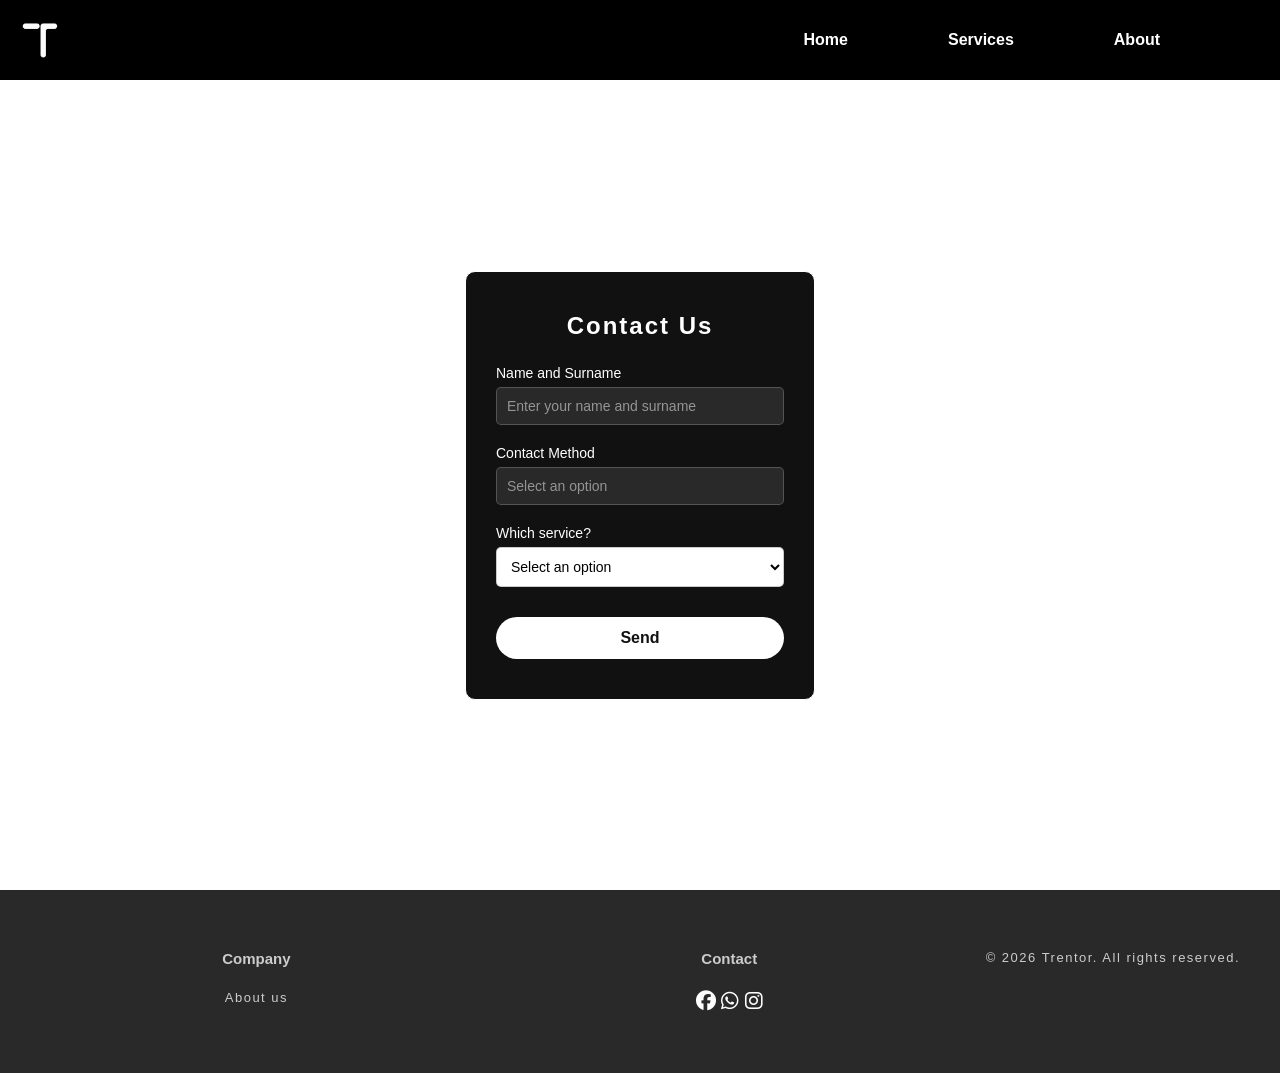
==== contacto.html @ 93ef7a25 "primeiro comit" ====
<!DOCTYPE html>
<html lang="en">
<head>
    <meta charset="UTF-8">
    <meta name="viewport" content="width=device-width, initial-scale=1.0">
    <link rel="stylesheet" href="style.css">
    <script src="script.js" defer></script>
  <link rel="stylesheet" href="https://cdnjs.cloudflare.com/ajax/libs/font-awesome/6.5.0/css/all.min.css">
    <title>Contact Us | Trentor</title>
</head>
<body>
    
  
  <header class="menu">
  <a href="index.html" class="logo-link" aria-label="Trentor, página inicial" transition="no">
    <img src="trentor.jpg" alt="" class="logo-img">
    <span class="logo-nome" translate="no">rentor</span>
  </a>

  <ul class="ul-main" id="menu-principal">
    <li> <a href="index.html">Home</a></li>
    <li><a href="servicos.html">Services</a></li>
    <li><a href="sobre.html">About</a></li>
    <li class="li-contacto">
    </li>
  </ul>

  <!-- Só aparece no telemóvel -->
  <div class="mobile-actions">
    <button class="hamburger" id="hamburger" aria-label="Abrir menu"
            aria-expanded="false" aria-controls="menu-principal">
      <span></span>
      <span></span>
      <span></span>
    </button>
  </div>
</header>

    <div class="formulario">
  <form class="login-form">
      <h2>Contact Us</h2>

      <label for="inome">Name and Surname</label>
      <input type="text" id="inome" name="nome" placeholder="Enter your name and surname">

<label for="inumero">
  Contact Method
  <span id="badgeContato" class="badge-contato hidden"></span>
</label>

<div class="input-contato-wrapper">
  <input type="tel" id="inumero" name="número" placeholder="Select an option" onclick="toggleMenuContacto()" autocomplete="off">

  <div id="menuContato" class="menu-contato hidden">
    <button type="button" onclick="escolherContacto('email')">📧 Email</button>
    <button type="button" onclick="escolherContacto('whatsapp')">💬 WhatsApp</button>
  </div>
</div>

<input type="hidden" id="metodoContato" name="metodoContato" value="">

<!-- Campo extra que aparece conforme a escolha -->
 <div id="campoExtra" class="campo-extra hidden">
      <label for="inputExtra" id="labelExtra"></label>
      <input type="text" id="inputExtra" name="contatoExtra" placeholder="">
    </div>

    <label for="inputExtraProdServ">Which service?</label>
<select id="inputExtraProdServ" name="servico">
  <option value="" disabled selected>Select an option</option>
  <option value="Logística">Logística</option>
  <option value="Automação com IA">Automação com IA</option>
</select>

    <div id="erroFormulario" class="erro-formulario hidden"></div>
    <button type="submit" class="btn-enviar" id="btnEnviar">Send</button>
  </form>
</div>

        <!--Itens do fim da página--> 
  <footer class="sessao sessao-escura final-pagina">
    <div class="container fim">
      <div class="item-fim">
        <h3>Company</h3>
        <a href="sobre.html" class="link-fim">About us</a>
      </div>
    
      <div class="item-fim">
        <h3>Contact</h3>
          <div class="social-icons" style=" font-size: 20px;">
  <a href="https://www.facebook.com/perfil" target="_blank" aria-label="Facebook">
    <i class="fab fa-facebook"></i>
  </a>

  <a href="https://wa.me/244943912667" target="_blank" aria-label="WhatsApp">
    <i class="fab fa-whatsapp"></i>
  </a>

        <a href="https://www.instagram.com/perfil" target="_blank" aria-label="Instagram">
    <i class="fab fa-instagram"></i>
  </a>
      </div>
    </div>
     <p class="link-fim">© 2026 Trentor. All rights reserved.</p>
  </footer>

</body>
</html>
---- style.css ----
* {
    margin: 0;
    padding: 0;
    box-sizing: border-box;
}

body {
    overflow-x: hidden;
    font-family: Arial, Helvetica, sans-serif;
}

a {
    color: #fff;
    text-decoration: none;
}

.ul-main {
    display: flex;
    list-style: none;
    align-items: center;
    font-size: 16px;
    gap: 100px;
    font-weight: 600;
}

.ul-main a:not(.btn-contacto) {
    color: #fff;
}

.ul-main a:not(.btn-contacto):hover {
    color: #ccc;
}

.menu {
    display: flex;
    align-items: center;
    justify-content: space-between;
    width: 100%;
    height: 80px;
    padding: 0 20px;
    background-color: #000;
    position: relative;
    z-index: 100;
}

/*=== Letras do Logo ===*/
.logo-link {
    display: flex;
    align-items: center;
    color: #fff;
}

.logo-nome {
    max-width: 0;
    margin-left: 0;
    opacity: 0;
    overflow: hidden;
    white-space: nowrap;
    font-size: 1.4rem;
    font-weight: 700;
    letter-spacing: 12px;
    transition: max-width 0.4s ease, margin-left 0.4s ease, opacity 0.3s ease;
}

.logo-link:hover .logo-nome,
.logo-link:focus-visible .logo-nome {
    max-width: 160px;
    margin-left: 12px;
    opacity: 1;
}

.logo-img {
    height: 40px;
    width: auto;
    display: block;
}

 /* Secções */
.sessao {
    position: relative;
    width: 100%;
    padding: 80px 20px;
}

.sessao-clara  { background: #fff; color: #111; }
.sessao-escura { background: #000; color: #fff; }

.sessao h2 {
    font-size: 2rem;
    margin-bottom: 12px;
}

.intro {
    margin-bottom: 20px;
    opacity: 0.8;
}

.container {
    max-width: 1200px;
    margin: 0 auto;
    position: relative;
    z-index: 2;
}

/* Hero depois de sessao */
.sessao-hero {
    min-height: calc(100dvh - 80px);
    padding: 0;
    overflow: hidden;
    background: #000;
    color: #fff;
}

.video-fundo {
    position: absolute;
    inset: 0;
    width: 100%;
    height: 100%;
    object-fit: cover;
    z-index: 0;
}

.sessao-video::after {
    content: "";
    position: absolute;
    inset: 0;
    background: rgba(0, 0, 0, 0.5);
    z-index: 1;
    pointer-events: none;
}

.texto-video {
    position: absolute;
    top: 30%;
    left: 40px;
    z-index: 2;
    max-width: 600px;
    text-align: left;
}

.texto-video h1 {
    font-size: 6rem;
    margin: 0 0 15px 0;
}

.texto-video p {
    font-size: 18px;
}

.etapas {
    display: flex;
    gap: 20px;
    list-style: none;
    margin-top: 20px;
}

/* Cards */
.cards-container {
    display: flex;
    gap: 24px;
    padding: 40px 0;
}

.card,
.card-escuro {
    flex: 1;
    min-width: 0;
    background: #f0f0f0;
    border-radius: 8px;
    padding: 32px 28px;
    transition: transform 0.25s ease, box-shadow 0.25s ease;
}

.card-escuro {
    background: #222222;
}

.card-icone,
.card-icone-claro {
    width: 60px;
    height: 60px;
    border-radius: 50%;
    background: #ffff;
    color: #000;
    font-size: 1.8rem;
    display: flex;
    align-items: center;
    justify-content: center;
    margin-bottom: 24px;
}

.card-icone-claro {
    background: #fff;
    color: #000;
}

.card h3 {
    font-size: 1.15rem;
    margin-bottom: 16px;
    color: #111;
}

.card p {
    font-size: 0.9rem;
    line-height: 1.6;
    color: #666;
}

.card-escuro h3 {
    font-size: 1.15rem;
    margin-bottom: 16px;
    color: #fff;
}

.card-escuro p {
    font-size: 0.9rem;
    line-height: 1.6;
    color: #ccc;
}

.sessao-img-fundo {
    background: linear-gradient(to top, rgba(0,0,0,0.9) 0%, rgba(0,0,0,0.6) 35%, rgba(0,0,0,0) 70%), url("drone.jpg") center/cover;
    min-height: 80vh;
    display: flex;
    align-items: flex-end;
    padding: 40px;
    color: #fff;
}


.texto-img p {
    max-width: 1100px;
    text-align: left;
    font-family: Arial;
    font-size: 40px;
    font-weight: 700;
    line-height: 1.3;
    margin-bottom: 60px;
}

/* Hover e toque */
.card:hover,
.card:active,
.card-escuro:hover,
.card-escuro:active {
    transform: translateY(-6px);
    box-shadow: 0 18px 36px rgba(0, 0, 0, 0.1);
}

.card-escuro:hover,
.card-escuro:active {
    box-shadow: 0 18px 36px rgba(255, 255, 255, 0.1);
}

/* Estilização do botão contactar*/
.btn-contacto {
    display: inline-block;
    width: 130px;
    height: 35px;
    line-height: 35px;
    background-color: #fff;
    color: #111;
    text-align: center;
    font-size: 16px;
    font-weight: 900;
    border-radius: 50px;
    transition: background 0.3s ease, color 0.3s ease;
}

.btn-contacto:hover {
    background-color: #ccc;
}


.btn-enviar {
    width: 100%;
    height: 42px;
    background-color: #fff;
    border: none;
    color:  #111;
    font-size: 16px;
    font-family: Arial;
    font-weight: bold;
    margin-top: 10px;
    border-radius: 50px;
    cursor: pointer;
    transition: background-color 0.2s ease, transform 0.15s ease;
}

/*Menu hamburguer*/
.hamburger {
    display: none;
    flex-direction: column;
    justify-content: space-between;
    width: 28px;
    height: 20px;
    cursor: pointer;
    z-index: 1001;
}
 
.hamburger {
    background: none;
    border: none;
    padding: 0;
}

.hamburger span {
    display: block;
    height: 3px;
    width: 100%;
    background-color: #fff;
    border-radius: 2px;
    transition: 0.3s ease;
}

/* animação para virar um X quando ativo */
.hamburger.ativo span:nth-child(1) {
    transform: translateY(8.5px) rotate(45deg);
}
.hamburger.ativo span:nth-child(2) {
    opacity: 0;
}
.hamburger.ativo span:nth-child(3) {
    transform: translateY(-8.5px) rotate(-45deg);
}

.mobile-actions {
    display: none;
    align-items: center;
    gap: 15px;
}

.btn-contacto-mobile {
    width: auto;
    height: 25px;
    padding: 0 10px;
    margin-top: 0;
}


/* Estilização do modal e do overlay */
.modal-overlay {  /*Início do formulário de login*/
    z-index: 9999;
    display: none;
    position: fixed;
    top: 0;
    left: 0;
    width: 100%;
    height: 100%;
    background-color: rgba(0, 0, 0, 0.7);
    align-items: center;
    justify-content: center;
    z-index: 1000;
}

.modal-overlay.ativo {
    display: flex;
}

.formulario{
    width: 100%;
    min-height: calc(100vh - 90px);
    display: flex;
    justify-content: center;
    align-items: center;
    padding: 40px 20px;
}

/* Estilização do formulário de login */
.login-form {
    width: 350px;
    background-color: #111;
    border: 1px solid #fff;
    border-radius: 10px;
    padding: 40px 30px;
    display: flex;
    flex-direction: column;
    box-sizing: border-box;
    position: relative;
}

/* Estilização do título do formulário */
.login-form h2 {
    color:  #fff;
    font-family: Arial;
    text-align: center;
    margin-bottom: 25px;
    letter-spacing: 2px;
}

/* Estilização dos rótulos e campos de entrada */
.login-form label {
    color: #fff;
    font-family: Arial;
    font-size: 14px;
    margin-bottom: 6px;
}

/* Estilização dos campos de entrada */
.login-form input {
    background-color: rgba(255, 255, 255, 0.1);
    border: 1px solid rgba(255, 255, 255, 0.2);
    border-radius: 5px;
    padding: 10px;
    margin-bottom: 20px;
    color: #fff;
    font-family: Arial;
    font-size: 14px;
    outline: none;
}

/* Efeito de foco nos campos de entrada */
.login-form input:focus {
    border: 1px solid #fff;
}

.login-form input::placeholder {
    color: rgba(255, 255, 255, 0.5);
}

.login-extra {
    color: #fff;
    font-family: Arial;
    font-size: 13px;
    text-align: center;
    margin-top: 15px;
}

.login-extra a {
    color: #00ffff;
    text-decoration: none;
}

.login-extra a:hover {
    color: darkgray;
}

/* Estilização do modal */
.btn-enviar:active {
    transform: scale(0.90);
}

    /* EStilização do campo "input" especial*/
.input-contato-wrapper {
  position: relative;
  width: 100%;
  box-sizing: border-box;
}

    /*fazer todos os campos terem a mesma medida*/
.login-form .input-contato-wrapper input,
.login-form .input-produtoservico-wrapper input,
.login-form .campo-extra input,
.login-form .campo-extra select{
  width: 100% !important;
  box-sizing: border-box !important;
  display: block;
}

.menu-contato {
  position: absolute;
  top: 100%;
  left: 0;
  right: 0;
  margin-top: 4px;
  background: white;
  border: 1px solid #ccc;
  border-radius: 8px;
  box-shadow: 0 4px 12px rgba(0,0,0,0.15);
  overflow: hidden;
  z-index: 20;
}

.menu-contato button {
  display: block;
  width: 100%;
  padding: 10px 16px;
  border: none;
  background: #B2FFFC;
  text-align: left;
  cursor: pointer;
  font-size: 14px;
}

.badge-contato {
  display: inline-block;
  margin-left: 8px;
  padding: 4px 12px;
  border-radius: 12px;
  font-size: 13px;
  font-weight: bold;
  color: #fff;
  letter-spacing: 0.3px;
}
/* Estilização das badges de contato */
.badge-email {
  background-color: #25D366;
  box-shadow: 0 0 6px rgba(37, 211, 102, 0.5);
}

.badge-whatsapp {
  background-color: #25D366;
  box-shadow: 0 0 6px rgba(37, 211, 102, 0.5);
}

/* Destaca o campo Telemóvel depois de escolhida a opção */
.input-contato-wrapper input.preenchido {
  border: 1px solid #fff;
  background-color: rgba(0, 255, 255, 0.08);
}

.hidden {
  display: none;
}

.input-produtoservico-wrapper {
  position: relative;
  width: 100%;
  box-sizing: border-box;
}

.badge-servico {
  background-color: #25D366;
  box-shadow: 0 0 6px rgba(37, 211, 102, 0.5);
}

/* Destaca o campo Produto/Serviço depois de escolhida a opção */
.login-form select {
  background-color:#fff;
  border: 1px solid rgba(255, 255, 255, 0.2);
  border-radius: 5px;
  padding: 10px;
  margin-bottom: 20px;
  color: #000;
  font-family: Arial;
  font-size: 14px;
  outline: none;
  border: 1px solid rgba(0, 0, 0, 0.2);
}

.login-form select:focus {
  border: 1px solid #fff;
}
/* Destaca o campo Produto/Serviço depois de escolhida a opção */
.campo-extra {
  flex-direction: column;
}

.campo-extra.hidden {
  display: none;
}

.erro-formulario {
  color: #e53935;
  background: #fdecea;
  border: 1px solid #e53935;
  padding: 8px 12px;
  border-radius: 6px;
  margin: 10px 0;
  font-size: 14px;
  font-weight: bold;
}

.campo-invalido {
  border: 2px solid #e53935 !important; /*Fim do formulário*/
} 

/*========== Página Serviços ===========*/

.wrap,
.texto-topo {
    max-width: 1000px;
    margin: 0 auto;
    padding: 0 24px;
}
/* Topo */
.topo {
    padding: 90px 0 70px;
    border-bottom: 2px solid #000;
}

.topo h1 {
    font-size: clamp(2.2rem, 6vw, 4rem);
    line-height: 1.1;
    max-width: 14ch;
    margin-bottom: 24px;
}

.topo p {
    font-size: 1.2rem;
    max-width: 52ch;
}

/* Blocos */
.bloco {
    padding: 70px 0;
    border-bottom: 1px solid #000;
}

.bloco h2 {
    font-size: 1.9rem;
    margin-bottom: 40px;
}

/* O que fazemos */
.lista {
    list-style: none;
    padding: 0;
}

.item {
    font-family: Arial, sans-serif;
    display: grid;
    grid-template-columns: 1fr 2fr;
    gap: 24px;
    padding: 28px 0;
    border-top: 1px solid #000;
    
}

.item:first-child {
    border-top: none;
}
.item:last-child {
    border-bottom: 1px solid #000;
}

.item h3 {
    font-size: 1.4rem;
}

.item p {
    max-width: 56ch;
}

.passos {
    counter-reset: passo;
    list-style: none;
    padding: 0;
    display: grid;
    grid-template-columns: repeat(3, 1fr);
    gap: 24px;
}



.passos li {
    counter-increment: passo;
    border: 2px solid #000;
    padding: 24px;
}

.passos li::before {
    content: counter(passo);
    display: inline-block;
    width: 36px;
    height: 36px;
    line-height: 36px;
    text-align: center;
    background: #000;
    color: #fff;
    font-weight: 700;
    margin-bottom: 16px;
}

.passos h3 {
    font-size: 1.2rem;
    margin-bottom: 8px;
}

/* Para quem é */
.para ul {
    padding-left: 20px;
    max-width: 56ch;
}

.para li {
    margin-bottom: 10px;
}

/* Chamada final */
.cta {
    background: #000;
    color: #fff;
    padding: 80px 0;
    border-bottom: none;
}

.cta h2 {
    margin-bottom: 12px;
}

.cta p {
    margin-bottom: 28px;
    max-width: 48ch;
}

.botao {
    display: inline-block;
    background: #fff;
    color: #000;
    padding: 14px 28px;
    font-weight: 700;
    text-decoration: none;
    border-radius: 50px;
    transition: background 0.3s ease, color 0.3s ease;
    border: 2px solid #fff;
}

.botao:hover {
    background: #000;
    color: #fff;
}

 /*==========Página Sobre==========*/
 .sobre{
  max-width: 1200px;    
  margin: 0 auto;         
  padding-left: 40px;      
  padding-right: 40px; 
    
 }

 .sobre h1{
    font-size: 60px;
    color: #fff;
    font-family: Arial;
    margin-bottom: 20px;
    letter-spacing: 1px;
 }

.sobre p {
    font-size: 17px ;
    color: #ccc;
    font-family: Arial;
    margin-bottom: 20px;
    letter-spacing: 1.3px;
    margin-bottom: 80px;
}


/*Colunas da página sobre*/
.organizacao {
  max-width: 1200px;
  margin: 0 auto;
  padding: 60px 40px;
  text-align: center;
}

.titulo-sessao {
  font-size: 40px;
  color: #fff;
  font-family: Arial;
  margin-bottom: 15px;
}

.organizacao .sessao-p {
  font-size: 18px;
  color: #ccc;
  font-family: Arial;
  margin-bottom: 50px;
  letter-spacing: 1.5px;
  margin-bottom: 130px;
}

.colunas {
  display: flex;
  flex-wrap: wrap;
  gap: 40px;
  text-align: left;      
  margin-bottom: 200px;
}

.item-coluna {
  flex: 1;
  min-width: 280px;    
}

.item-coluna h3 {
  color: #fff;
  font-family: Arial;
  font-size: 20px;
  margin-bottom: 12px;
}

.item-coluna p {
  color: #ccc;
  font-family: Arial;
  font-size: 15px;
  line-height: 1.6;  /* espaçamento entre linhas, deixa mais legível */
  letter-spacing: 1.5px;

}
 
 /*==========Fim da página==========*/
 .final-pagina { 
    padding: 60px 20px; 
    text-align: center;
    background-color: #292929;
 }

.fim{
  display: flex;
  flex-wrap: wrap;
  gap: 40px;
  text-align: center;     
}

.item-fim {
  flex: 1;
  min-width: 280px; 
  display: flex;
  flex-direction: column;
  gap: 8px;     
}

.item-fim h3 {
  color: #ccc;
  font-family: Arial;
  font-size: 15px;
  margin-bottom: 15px;
}

.link-fim{
  color: #ccc;
  font-size: 13px;
  font-family: Arial;
  letter-spacing: 1.5px;
  text-decoration: none;
}

 
@media (max-width: 768px) {

    .menu { 
        height: 70px; 
        padding: 0 16px; 
        position: relative;
    }

    .ul-main {
         gap: 20px;
    }

    .sessao { 
        padding: 60px 16px; 
    }

    .sessao-hero { 
        min-height: calc(100dvh - 70px);
         padding: 0; 
    }

    .texto-video { 
        left: 24px; 
        max-width: 80%; 
    }

    .texto-video h1 {
         font-size: clamp(2.5rem, 9vw, 4rem); 
    }

    .texto-video p {
         font-size: 16px; 
    }

    .cards-container {
         gap: 14px;
        padding: 30px 0; 
    }

    .card, .card-escuro {
         padding: 22px 16px; 
        }
    .card-icone,
    .card-icone-claro {
        width: 50px; height: 50px;
        font-size: 1.3rem;
        margin-bottom: 16px;
    }

    .card h3, 
    .card-escuro h3 {
         font-size: 1rem; 
    }

    .card p, 
    .card-escuro p {
         font-size: 0.82rem; 
        }

    .passos { 
        flex-direction: column; 
    }

    .seta {
         transform: rotate(90deg); 
    }

    .login-form {
        width: 90%; 
        max-width: 350px; 
    }

    .mobile-actions {
        display: flex;
    }

    .hamburger {
        display: flex;
    }

    /* Esconde o botão de contacto de dentro da lista */
    .li-contacto {
        display: none;
    }

    .ul-main {
        display: none;
        position: absolute;
        top: 100%;
        left: 0;
        right: 0;
        flex-direction: column;
        gap: 0;
        padding: 10px 0;
        background-color: #111; /* usa a cor do teu header */
    }

    .ul-main.aberto {
        display: flex;
    }

    .ul-main li {
        text-align: center;
        padding: 12px 0;
    }

      .sessao-img-lado {
        flex-direction: column;
        padding: 20px 10px;
    }

    .imagem-lado {
        max-width: 100%;
    }
}

@media (max-width: 500px) {
    .menu { 
        height: 60px;
         padding: 0 12px;
         }

    .logo-img { 
        height: 34px;
     }

    .btn-contacto {
         width: 110px; 
         height: 32px; 
         font-size: 14px; 
        }

    .sessao-hero { 
        min-height: calc(100dvh - 60px); 
    }

    .texto-video {
        left: 16px;
        right: 16px;
        top: 25%; 
        max-width: none; 
    }

    .texto-video h1 {
         font-size: 2.6rem; 
    }

    .texto-video p {
         font-size: 15px; 
    }

    .cards-container { 
        flex-direction: column;
         gap: 16px;
          padding: 24px 0;
    
        }
    .card, .card-escuro { 
        flex: none; 
        width: 100%; 
        padding: 24px 20px; 
    }

    .card h3, 
    .card-escuro h3 {
         font-size: 1.1rem; 
    }

    .card p, 
    .card-escuro p {
         font-size: 0.9rem; 
    }

    .fim { 
        flex-direction: column;
        gap: 24px;
    }

    .logo-nome { font-size: 1.1rem; letter-spacing: 1px; }

      .sessao-img-fundo {
        min-height: 70vh;
        padding: 24px 20px;
    }

    .texto-img p {
        text-align: left;
        font-size: 20px;
        
    }

    /*=== Página Serviços ===*/
    .topo { 
        padding: 60px 0 50px;
     }
    .bloco {
         padding: 50px 0;
     }
    .item {
         grid-template-columns: 1fr;
          gap: 8px;
    }
    .passos {
         grid-template-columns: 1fr; 
    }
}

/* Telemóveis e tablets: não há hover, por isso mostra sempre */
@media (hover: none) {
    .logo-nome {
        max-width: 160px;
        margin-left: -2px;
        opacity: 1;
    }
}
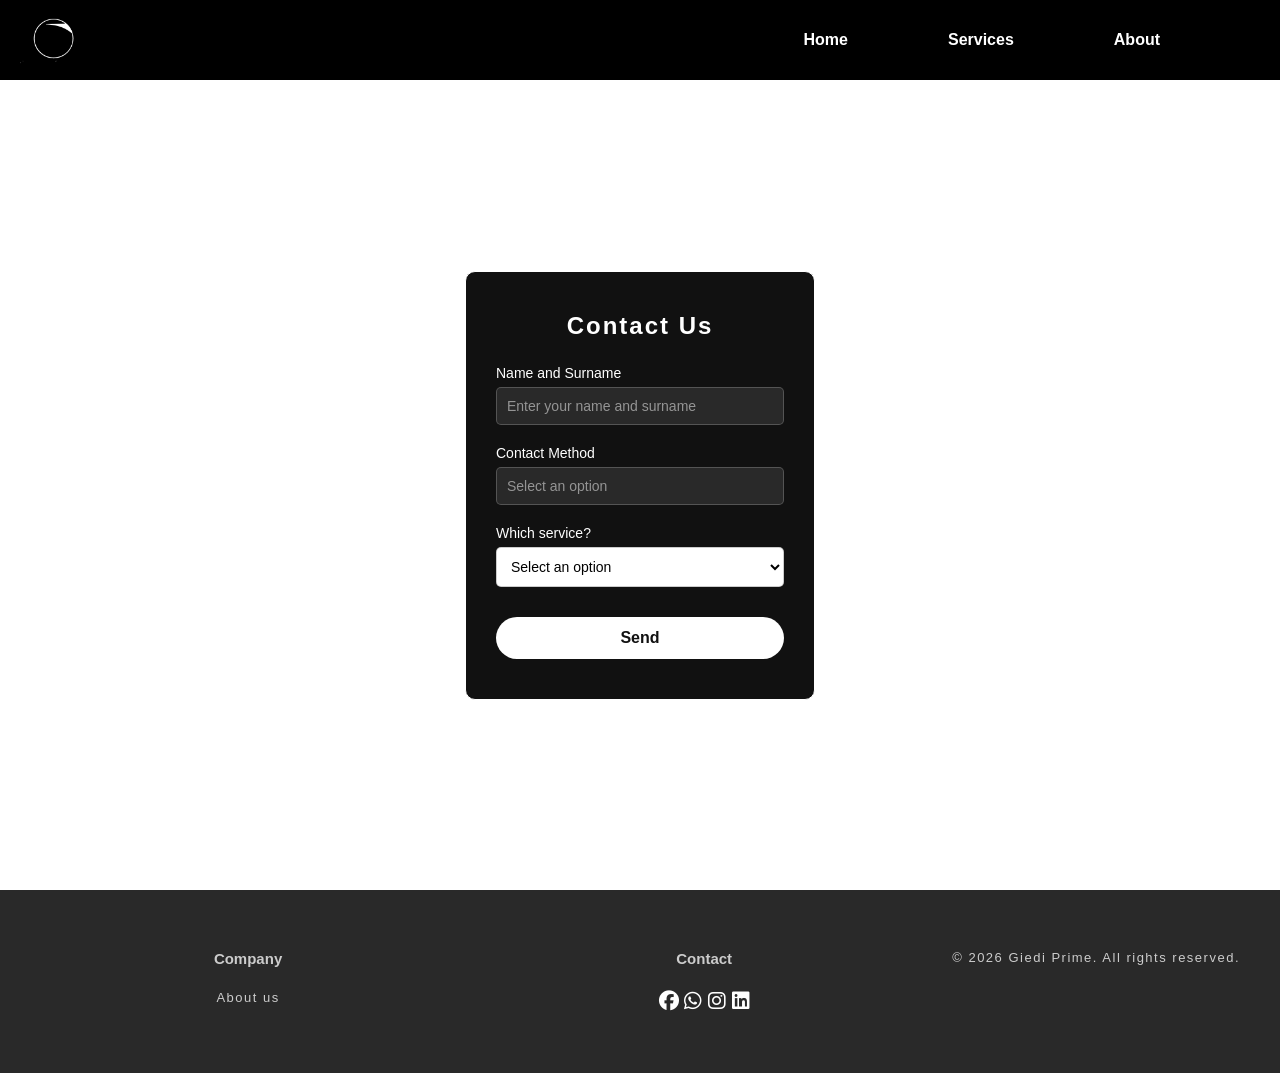
==== commit df646279: "Paginas alteradas" ====
--- a/contacto.html
+++ b/contacto.html
@@ -6,15 +6,15 @@
     <link rel="stylesheet" href="style.css">
     <script src="script.js" defer></script>
   <link rel="stylesheet" href="https://cdnjs.cloudflare.com/ajax/libs/font-awesome/6.5.0/css/all.min.css">
-    <title>Contact Us | Trentor</title>
+    <title>Contact Us | Giedi Prime</title>
 </head>
 <body>
     
   
   <header class="menu">
-  <a href="index.html" class="logo-link" aria-label="Trentor, página inicial" transition="no">
-    <img src="trentor.jpg" alt="" class="logo-img">
-    <span class="logo-nome" translate="no">rentor</span>
+  <a href="index.html" class="logo-link" aria-label="Giedi Prime, página inicial" transition="no">
+    <img src="logo.png" alt="" class="logo-img">
+    <span class="logo-nome" translate="no">Giedi Prime</span>
   </a>
 
   <ul class="ul-main" id="menu-principal">
@@ -88,7 +88,7 @@
       <div class="item-fim">
         <h3>Contact</h3>
           <div class="social-icons" style=" font-size: 20px;">
-  <a href="https://www.facebook.com/perfil" target="_blank" aria-label="Facebook">
+  <a href="https://www.facebook.com/profile.php?id=61596541112046" target="_blank" aria-label="Facebook">
     <i class="fab fa-facebook"></i>
   </a>
 
@@ -99,9 +99,14 @@
         <a href="https://www.instagram.com/perfil" target="_blank" aria-label="Instagram">
     <i class="fab fa-instagram"></i>
   </a>
+
+    <a href="https://www.linkedin.com/company/trentortech/" target="_blank" aria-label="LinkedIn">
+      <i class="fa-brands fa-linkedin"></i>
+  </a>
+
       </div>
     </div>
-     <p class="link-fim">© 2026 Trentor. All rights reserved.</p>
+     <p class="link-fim">© 2026 Giedi Prime. All rights reserved.</p>
   </footer>
 
 </body>
--- a/style.css
+++ b/style.css
@@ -52,13 +52,13 @@
 
 .logo-nome {
     max-width: 0;
-    margin-left: 0;
+    margin-left: -2px;
     opacity: 0;
     overflow: hidden;
     white-space: nowrap;
     font-size: 1.4rem;
     font-weight: 700;
-    letter-spacing: 12px;
+    letter-spacing: 3px;
     transition: max-width 0.4s ease, margin-left 0.4s ease, opacity 0.3s ease;
 }
 
@@ -70,7 +70,7 @@
 }
 
 .logo-img {
-    height: 40px;
+    height: 90px;
     width: auto;
     display: block;
 }
@@ -953,7 +953,7 @@
          }
 
     .logo-img { 
-        height: 34px;
+        height: 40px;
      }
 
     .btn-contacto {
